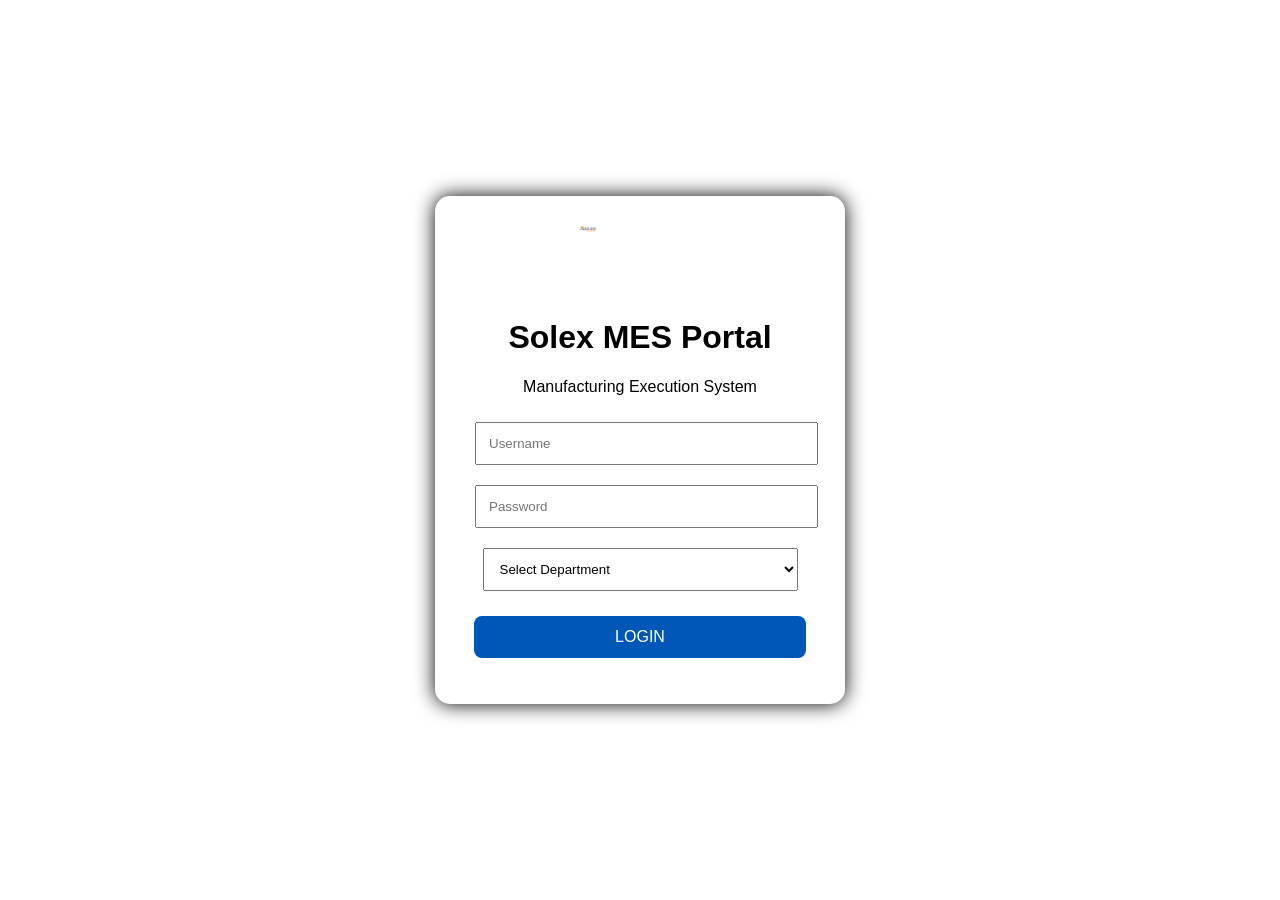
==== dashboard.html @ 54963ea8 "Update dashboard.html" ====
<!DOCTYPE html>
<html lang="en">

<head>
    <meta charset="UTF-8">
    <meta name="viewport" content="width=device-width, initial-scale=1.0">
    <title>Solex MES Dashboard</title>

    <link href="https://cdn.jsdelivr.net/npm/bootstrap@5.3.3/dist/css/bootstrap.min.css" rel="stylesheet">

    <link href="https://cdn.jsdelivr.net/npm/bootstrap-icons@1.11.3/font/bootstrap-icons.css" rel="stylesheet">

    <link rel="stylesheet" href="css/dashboard.css">
</head>

<body>

<div class="wrapper">

    <!-- Sidebar -->

    <div class="sidebar">

        <div class="logo-section">

            <img src="images/logo.png" class="logo">

            <h4>Solex MES</h4>

        </div>

        <ul>

            <li><a href="#"><i class="bi bi-speedometer2"></i> Dashboard</a></li>

            <li><a href="#"><i class="bi bi-bar-chart"></i> Production</a></li>

            <li><a href="#"><i class="bi bi-check-circle"></i> Quality</a></li>

            <li><a href="#"><i class="bi bi-tools"></i> Maintenance</a></li>

            <li><a href="#"><i class="bi bi-cpu"></i> Process</a></li>

            <li><a href="#"><i class="bi bi-file-earmark-bar-graph"></i> Reports</a></li>

            <li><a href="#"><i class="bi bi-gear"></i> Settings</a></li>

        </ul>

    </div>

    <!-- Main -->

    <div class="main">

        <div class="topbar">

            <h2>Solex Manufacturing Execution System</h2>

            <div>

                <span id="dept"></span>

                <button class="btn btn-danger ms-3" onclick="logout()">

                    Logout

                </button>

            </div>

        </div>

        <!-- KPI -->

        <div class="row mt-4">

            <div class="col-md-3">

                <div class="card kpi">

                    <h5>Production</h5>

                    <h2>12,450</h2>

                </div>

            </div>

            <div class="col-md-3">

                <div class="card kpi">

                    <h5>Yield</h5>

                    <h2>98.20%</h2>

                </div>

            </div>

            <div class="col-md-3">

                <div class="card kpi">

                    <h5>Cell Rejection</h5>

                    <h2>0.80%</h2>

                </div>

            </div>

            <div class="col-md-3">

                <div class="card kpi">

                    <h5>OEE</h5>

                    <h2>88.50%</h2>

                </div>

            </div>

        </div>

        <!-- Power BI Dashboard -->

<div class="card mt-4 shadow">

    <div class="card-header bg-primary text-white">

        📊 Power BI Dashboard

    </div>

    <div class="card-body p-0">

        <iframe
            id="powerbiFrame"
            width="100%"
            height="850"
            frameborder="0"
            allowfullscreen>
        </iframe>

    </div>

</div>

    </div>

</div>

<script src="js/dashboard.js"></script>

</body>

</html>
---- css/dashboard.css ----
/* ==========================
   Solex MES Dashboard CSS
========================== */

*{
    margin:0;
    padding:0;
    box-sizing:border-box;
    font-family:Arial, Helvetica, sans-serif;
}

body{
    background:#f4f7fb;
}

.wrapper{
    display:flex;
    min-height:100vh;
}

/* Sidebar */

.sidebar{
    width:260px;
    background:#003366;
    color:#fff;
    position:fixed;
    left:0;
    top:0;
    bottom:0;
    overflow:auto;
}

.logo-section{
    text-align:center;
    padding:25px;
    border-bottom:1px solid rgba(255,255,255,.15);
}

.logo{
    width:120px;
    margin-bottom:10px;
}

.logo-section h4{
    color:#fff;
    margin-top:10px;
}

.sidebar ul{
    list-style:none;
    padding:20px 0;
}

.sidebar ul li{
    margin:6px 0;
}

.sidebar ul li a{
    display:block;
    color:white;
    text-decoration:none;
    padding:15px 25px;
    transition:.3s;
    font-size:16px;
}

.sidebar ul li a:hover{
    background:#0056b3;
    border-left:5px solid #00c3ff;
}

/* Main */

.main{
    margin-left:260px;
    width:calc(100% - 260px);
    padding:25px;
}

/* Topbar */

.topbar{
    background:white;
    border-radius:10px;
    padding:18px 25px;
    display:flex;
    justify-content:space-between;
    align-items:center;
    box-shadow:0 3px 12px rgba(0,0,0,.1);
}

.topbar h2{
    color:#003366;
    margin:0;
}

/* KPI Cards */

.kpi{
    border:none;
    border-radius:12px;
    padding:20px;
    text-align:center;
    box-shadow:0 3px 12px rgba(0,0,0,.12);
    transition:.3s;
}

.kpi:hover{
    transform:translateY(-5px);
}

.kpi h5{
    color:#666;
    margin-bottom:10px;
}

.kpi h2{
    color:#003366;
    font-weight:bold;
}

/* Power BI */

.card{
    border:none;
    border-radius:12px;
}

.card-header{
    font-size:18px;
    font-weight:bold;
}

iframe{
    border:none;
    border-radius:8px;
}

/* Responsive */

@media(max-width:992px){

.sidebar{
    width:220px;
}

.main{
    margin-left:220px;
    width:calc(100% - 220px);
}

}

@media(max-width:768px){

.wrapper{
    display:block;
}

.sidebar{
    position:relative;
    width:100%;
}

.main{
    width:100%;
    margin-left:0;
}

.topbar{
    flex-direction:column;
    gap:15px;
    text-align:center;
}

}
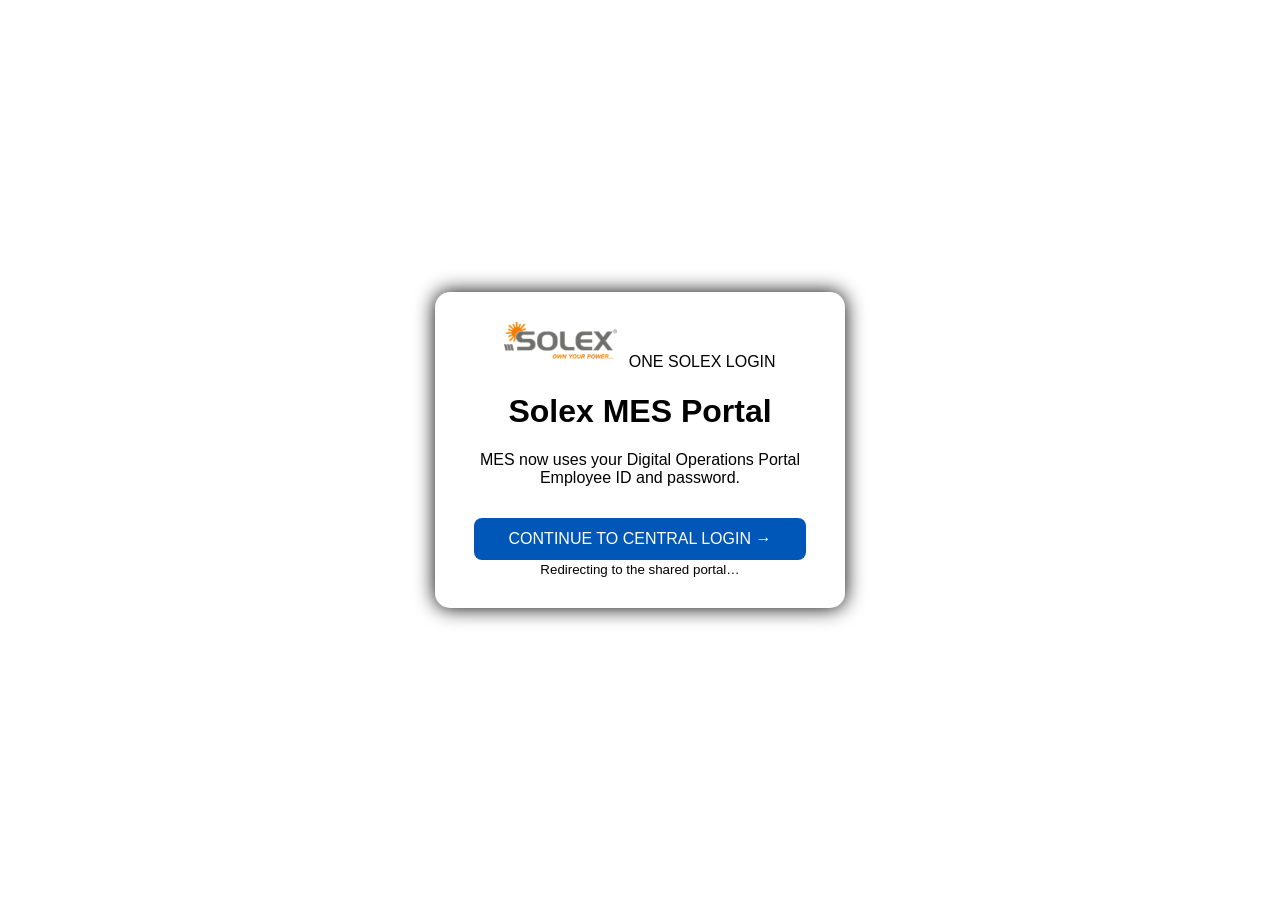
==== commit 3c48ffed: "Add files via upload" ====
--- a/dashboard.html
+++ b/dashboard.html
@@ -1,160 +1,62 @@
-<!DOCTYPE html>
+<!doctype html>
 <html lang="en">
+<head>
+  <meta charset="UTF-8">
+  <meta name="viewport" content="width=device-width, initial-scale=1">
+  <title>Solex MES Dashboard</title>
+  <link href="https://cdn.jsdelivr.net/npm/bootstrap@5.3.3/dist/css/bootstrap.min.css" rel="stylesheet">
+  <link href="https://cdn.jsdelivr.net/npm/bootstrap-icons@1.11.3/font/bootstrap-icons.css" rel="stylesheet">
+  <link rel="stylesheet" href="css/dashboard.css">
+</head>
+<body class="sidebar-collapsed">
+  <div class="wrapper">
+    <aside class="sidebar" id="sidebar">
+      <div class="logo-section">
+        <img src="images/logo.png" class="logo" alt="Solex Energies">
+        <h4>Solex MES</h4>
+        <small>Role-controlled dashboards</small>
+      </div>
+      <ul id="menuList"></ul>
+      <div class="sidebar-access">
+        <span>ACCESS PROFILE</span>
+        <b id="accessProfile">Department</b>
+      </div>
+    </aside>
 
-<head>
-    <meta charset="UTF-8">
-    <meta name="viewport" content="width=device-width, initial-scale=1.0">
-    <title>Solex MES Dashboard</title>
+    <main class="main">
+      <header class="topbar">
+        <button id="menuButton" class="menu-button" type="button" aria-controls="sidebar" aria-expanded="false" aria-label="Open dashboard navigation">☰</button>
+        <div class="title-block">
+          <small>MANUFACTURING EXECUTION SYSTEM</small>
+          <h2 id="dashboardTitle">MES Dashboard</h2>
+        </div>
+        <div class="user-actions">
+          <span id="dept"></span>
+          <button class="logout-button" type="button" onclick="logout()">Logout</button>
+        </div>
+      </header>
 
-    <link href="https://cdn.jsdelivr.net/npm/bootstrap@5.3.3/dist/css/bootstrap.min.css" rel="stylesheet">
+      <div id="accessNotice" class="access-notice" role="status"></div>
 
-    <link href="https://cdn.jsdelivr.net/npm/bootstrap-icons@1.11.3/font/bootstrap-icons.css" rel="stylesheet">
+      <section class="row g-3 mt-1 kpi-row">
+        <div class="col-6 col-xl-3"><article class="card kpi"><h5>Production</h5><h2>12,450</h2><small>Modules today</small></article></div>
+        <div class="col-6 col-xl-3"><article class="card kpi"><h5>Yield</h5><h2>98.20%</h2><small>Current output yield</small></article></div>
+        <div class="col-6 col-xl-3"><article class="card kpi"><h5>Cell Rejection</h5><h2>0.80%</h2><small>Current rejection</small></article></div>
+        <div class="col-6 col-xl-3"><article class="card kpi"><h5>OEE</h5><h2>88.50%</h2><small>Overall equipment effectiveness</small></article></div>
+      </section>
 
-    <link rel="stylesheet" href="css/dashboard.css">
-</head>
-
-<body>
-
-<div class="wrapper">
-
-    <!-- Sidebar -->
-
-    <div class="sidebar">
-
-        <div class="logo-section">
-
-            <img src="images/logo.png" class="logo">
-
-            <h4>Solex MES</h4>
-
+      <section class="card report-card mt-4">
+        <div class="card-header">
+          <div><small>POWER BI</small><b id="reportTitle">Authorised Dashboard</b></div>
+          <span id="liveBadge"><i></i> LIVE</span>
         </div>
-
-        <ul>
-
-            <li><a href="#"><i class="bi bi-speedometer2"></i> Dashboard</a></li>
-
-            <li><a href="#"><i class="bi bi-bar-chart"></i> Production</a></li>
-
-            <li><a href="#"><i class="bi bi-check-circle"></i> Quality</a></li>
-
-            <li><a href="#"><i class="bi bi-tools"></i> Maintenance</a></li>
-
-            <li><a href="#"><i class="bi bi-cpu"></i> Process</a></li>
-
-            <li><a href="#"><i class="bi bi-file-earmark-bar-graph"></i> Reports</a></li>
-
-            <li><a href="#"><i class="bi bi-gear"></i> Settings</a></li>
-
-        </ul>
-
-    </div>
-
-    <!-- Main -->
-
-    <div class="main">
-
-        <div class="topbar">
-
-            <h2>Solex Manufacturing Execution System</h2>
-
-            <div>
-
-                <span id="dept"></span>
-
-                <button class="btn btn-danger ms-3" onclick="logout()">
-
-                    Logout
-
-                </button>
-
-            </div>
-
+        <div class="card-body p-0">
+          <iframe id="powerbiFrame" title="Solex authorised Power BI dashboard" allowfullscreen></iframe>
         </div>
-
-        <!-- KPI -->
-
-        <div class="row mt-4">
-
-            <div class="col-md-3">
-
-                <div class="card kpi">
-
-                    <h5>Production</h5>
-
-                    <h2>12,450</h2>
-
-                </div>
-
-            </div>
-
-            <div class="col-md-3">
-
-                <div class="card kpi">
-
-                    <h5>Yield</h5>
-
-                    <h2>98.20%</h2>
-
-                </div>
-
-            </div>
-
-            <div class="col-md-3">
-
-                <div class="card kpi">
-
-                    <h5>Cell Rejection</h5>
-
-                    <h2>0.80%</h2>
-
-                </div>
-
-            </div>
-
-            <div class="col-md-3">
-
-                <div class="card kpi">
-
-                    <h5>OEE</h5>
-
-                    <h2>88.50%</h2>
-
-                </div>
-
-            </div>
-
-        </div>
-
-        <!-- Power BI Dashboard -->
-
-<div class="card mt-4 shadow">
-
-    <div class="card-header bg-primary text-white">
-
-        📊 Power BI Dashboard
-
-    </div>
-
-    <div class="card-body p-0">
-
-        <iframe
-            id="powerbiFrame"
-            width="100%"
-            height="850"
-            frameborder="0"
-            allowfullscreen>
-        </iframe>
-
-    </div>
-
-</div>
-
-    </div>
-
-</div>
-
-<script src="js/dashboard.js"></script>
-
+      </section>
+    </main>
+  </div>
+  <div id="toast" class="toast-message"></div>
+  <script src="js/dashboard.js"></script>
 </body>
-
 </html>
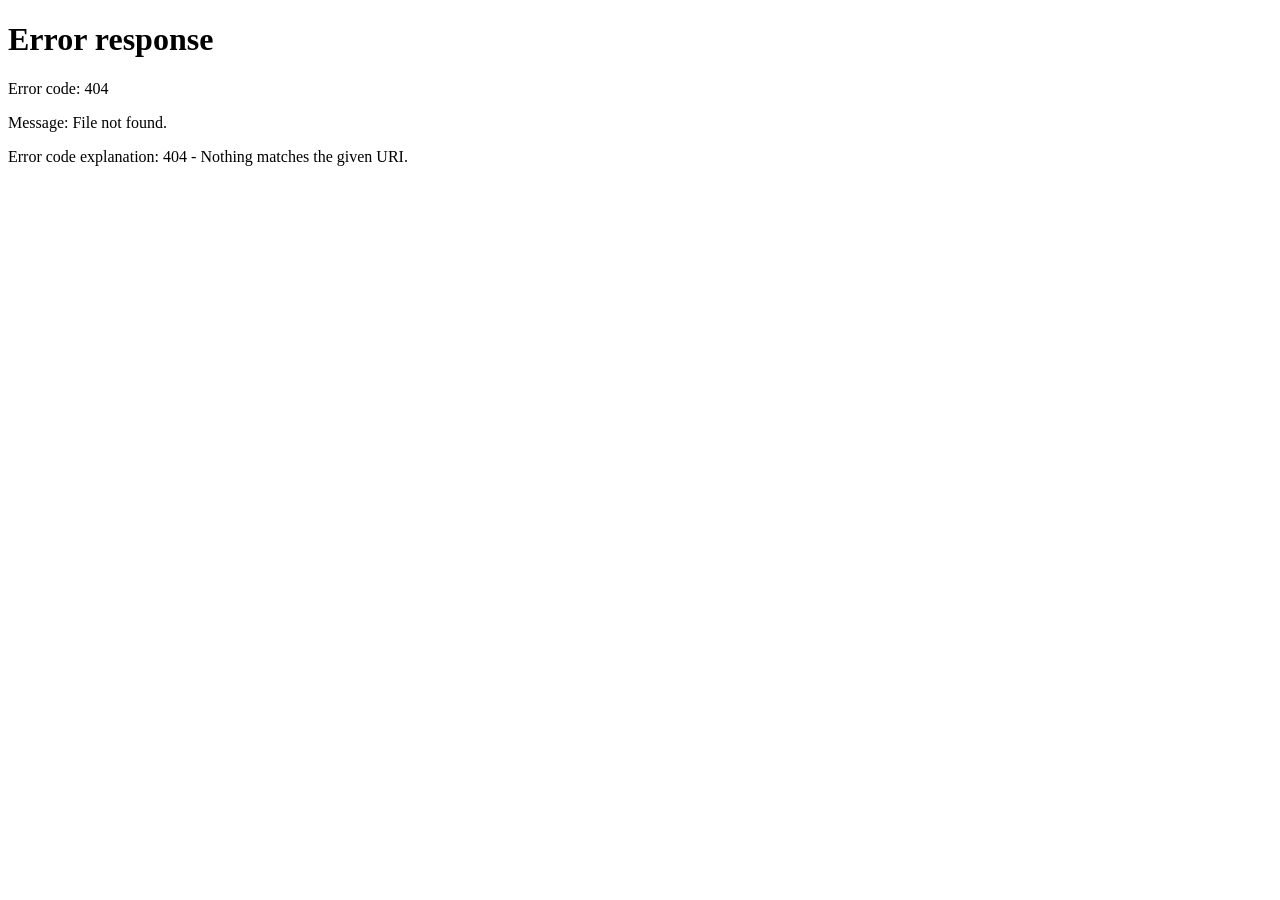
==== commit 29b51495: "Add files via upload" ====
--- a/dashboard.html
+++ b/dashboard.html
@@ -3,7 +3,7 @@
 <head>
   <meta charset="UTF-8">
   <meta name="viewport" content="width=device-width, initial-scale=1">
-  <title>Solex MES Dashboard</title>
+  <title>Solex Manufacturing Analytics</title>
   <link href="https://cdn.jsdelivr.net/npm/bootstrap@5.3.3/dist/css/bootstrap.min.css" rel="stylesheet">
   <link href="https://cdn.jsdelivr.net/npm/bootstrap-icons@1.11.3/font/bootstrap-icons.css" rel="stylesheet">
   <link rel="stylesheet" href="css/dashboard.css">
@@ -13,7 +13,7 @@
     <aside class="sidebar" id="sidebar">
       <div class="logo-section">
         <img src="images/logo.png" class="logo" alt="Solex Energies">
-        <h4>Solex MES</h4>
+        <h4>Solex Analytics</h4>
         <small>Role-controlled dashboards</small>
       </div>
       <ul id="menuList"></ul>
@@ -27,8 +27,8 @@
       <header class="topbar">
         <button id="menuButton" class="menu-button" type="button" aria-controls="sidebar" aria-expanded="false" aria-label="Open dashboard navigation">☰</button>
         <div class="title-block">
-          <small>MANUFACTURING EXECUTION SYSTEM</small>
-          <h2 id="dashboardTitle">MES Dashboard</h2>
+          <small>MANUFACTURING ANALYTICS</small>
+          <h2 id="dashboardTitle">Department Dashboard</h2>
         </div>
         <div class="user-actions">
           <span id="dept"></span>
@@ -51,7 +51,7 @@
           <span id="liveBadge"><i></i> LIVE</span>
         </div>
         <div class="card-body p-0">
-          <iframe id="powerbiFrame" title="Solex authorised Power BI dashboard" allowfullscreen></iframe>
+          <iframe id="powerbiFrame" title="Solex authorised Analytics dashboard" allowfullscreen></iframe>
         </div>
       </section>
     </main>
--- a/css/dashboard.css
+++ b/css/dashboard.css
@@ -1,177 +1,249 @@
-/* ==========================
-   Solex MES Dashboard CSS
-========================== */
-
-*{
-    margin:0;
-    padding:0;
-    box-sizing:border-box;
-    font-family:Arial, Helvetica, sans-serif;
-}
-
-body{
-    background:#f4f7fb;
-}
-
-.wrapper{
-    display:flex;
-    min-height:100vh;
-}
-
-/* Sidebar */
-
-.sidebar{
-    width:260px;
-    background:#003366;
-    color:#fff;
-    position:fixed;
-    left:0;
-    top:0;
-    bottom:0;
-    overflow:auto;
-}
-
-.logo-section{
-    text-align:center;
-    padding:25px;
-    border-bottom:1px solid rgba(255,255,255,.15);
-}
-
-.logo{
-    width:120px;
-    margin-bottom:10px;
-}
-
-.logo-section h4{
-    color:#fff;
-    margin-top:10px;
-}
-
-.sidebar ul{
-    list-style:none;
-    padding:20px 0;
-}
-
-.sidebar ul li{
-    margin:6px 0;
-}
-
-.sidebar ul li a{
-    display:block;
-    color:white;
-    text-decoration:none;
-    padding:15px 25px;
-    transition:.3s;
-    font-size:16px;
-}
-
-.sidebar ul li a:hover{
-    background:#0056b3;
-    border-left:5px solid #00c3ff;
-}
-
-/* Main */
-
-.main{
-    margin-left:260px;
-    width:calc(100% - 260px);
-    padding:25px;
-}
-
-/* Topbar */
-
-.topbar{
-    background:white;
-    border-radius:10px;
-    padding:18px 25px;
-    display:flex;
-    justify-content:space-between;
-    align-items:center;
-    box-shadow:0 3px 12px rgba(0,0,0,.1);
-}
-
-.topbar h2{
-    color:#003366;
-    margin:0;
-}
-
-/* KPI Cards */
-
-.kpi{
-    border:none;
-    border-radius:12px;
-    padding:20px;
-    text-align:center;
-    box-shadow:0 3px 12px rgba(0,0,0,.12);
-    transition:.3s;
-}
-
-.kpi:hover{
-    transform:translateY(-5px);
-}
-
-.kpi h5{
-    color:#666;
-    margin-bottom:10px;
-}
-
-.kpi h2{
-    color:#003366;
-    font-weight:bold;
-}
-
-/* Power BI */
-
-.card{
-    border:none;
-    border-radius:12px;
-}
-
-.card-header{
-    font-size:18px;
-    font-weight:bold;
-}
-
-iframe{
-    border:none;
-    border-radius:8px;
-}
-
-/* Responsive */
-
-@media(max-width:992px){
-
-.sidebar{
-    width:220px;
-}
-
-.main{
-    margin-left:220px;
-    width:calc(100% - 220px);
-}
-
-}
-
-@media(max-width:768px){
-
-.wrapper{
-    display:block;
-}
-
-.sidebar{
-    position:relative;
-    width:100%;
-}
-
-.main{
-    width:100%;
-    margin-left:0;
-}
-
-.topbar{
-    flex-direction:column;
-    gap:15px;
-    text-align:center;
-}
-
-}
+:root {
+  --orange: #f47b20;
+  --charcoal: #292c30;
+  --deep: #1d1f22;
+  --grey: #e5e6e8;
+  --line: #d4d6d9;
+  --ink: #2e3237;
+  --muted: #73787e;
+  --green: #12805c;
+}
+
+* {
+  box-sizing: border-box;
+  font-family: "Segoe UI", Arial, sans-serif;
+}
+
+body {
+  margin: 0;
+  min-height: 100vh;
+  background: linear-gradient(135deg, #f0f1f2, #dcdee1);
+  color: var(--ink);
+}
+
+.wrapper { min-height: 100vh; }
+
+.sidebar {
+  position: fixed;
+  inset: 0 auto 0 0;
+  z-index: 30;
+  width: 270px;
+  overflow: auto;
+  border-right: 4px solid var(--orange);
+  background: linear-gradient(180deg, #232529, #35383d);
+  color: #fff;
+  transition: transform .22s ease;
+}
+
+.logo-section {
+  padding: 25px;
+  border-bottom: 1px solid #ffffff18;
+  text-align: center;
+}
+
+.logo-section .logo {
+  width: 145px;
+  padding: 7px 10px;
+  border-radius: 5px;
+  background: #fff;
+}
+
+.logo-section h4 { margin: 14px 0 3px; }
+.logo-section small { color: #bfc3c7; }
+
+.sidebar ul {
+  margin: 0;
+  padding: 19px 0;
+  list-style: none;
+}
+
+.sidebar li { margin: 4px 0; }
+
+.sidebar a {
+  display: flex;
+  align-items: center;
+  gap: 12px;
+  padding: 15px 22px;
+  border-left: 4px solid transparent;
+  color: #eceeef;
+  text-decoration: none;
+  transition: .18s ease;
+}
+
+.sidebar a:hover,
+.sidebar a.active {
+  border-left-color: #fff;
+  background: var(--orange);
+  color: #fff;
+}
+
+.sidebar-access {
+  position: absolute;
+  right: 20px;
+  bottom: 24px;
+  left: 20px;
+  padding: 13px;
+  border: 1px solid #ffffff1e;
+  border-radius: 7px;
+  background: #ffffff0d;
+}
+
+.sidebar-access span,
+.sidebar-access b { display: block; }
+.sidebar-access span { color: #aeb3b8; font-size: 9px; letter-spacing: 1.5px; }
+.sidebar-access b { margin-top: 5px; font-size: 12px; }
+
+.main {
+  width: calc(100% - 270px);
+  min-height: 100vh;
+  margin-left: 270px;
+  padding: 18px 22px 24px;
+  transition: margin-left .22s ease, width .22s ease;
+}
+
+body.sidebar-collapsed .sidebar { transform: translateX(-100%); }
+body.sidebar-collapsed .main { width: 100%; margin-left: 0; }
+
+.topbar {
+  display: flex;
+  align-items: center;
+  min-height: 76px;
+  padding: 14px 18px;
+  border-top: 4px solid var(--orange);
+  border-radius: 10px;
+  background: #fff;
+  box-shadow: 0 4px 15px #25303b18;
+}
+
+.menu-button {
+  display: grid;
+  flex: 0 0 42px;
+  width: 42px;
+  height: 42px;
+  margin-right: 14px;
+  place-items: center;
+  border: 0;
+  border-radius: 7px;
+  background: #ececed;
+  color: var(--charcoal);
+  font-size: 22px;
+  cursor: pointer;
+}
+
+.menu-button:hover { background: var(--orange); color: #fff; }
+
+.title-block small {
+  color: var(--orange);
+  font-size: 9px;
+  font-weight: 800;
+  letter-spacing: 1.4px;
+}
+
+.title-block h2 { margin: 3px 0 0; color: var(--charcoal); font-size: 22px; }
+
+.user-actions {
+  display: flex;
+  align-items: center;
+  gap: 14px;
+  margin-left: auto;
+}
+
+#dept { color: #62676c; font-size: 12px; font-weight: 650; }
+
+.logout-button {
+  padding: 9px 15px;
+  border: 0;
+  border-radius: 6px;
+  background: #d63c4b;
+  color: #fff;
+  cursor: pointer;
+}
+
+.access-notice {
+  display: none;
+  margin-top: 14px;
+  padding: 11px 15px;
+  border-left: 4px solid var(--orange);
+  border-radius: 5px;
+  background: #fff4e9;
+  color: #754319;
+  font-size: 12px;
+}
+
+.access-notice.visible { display: block; }
+
+.kpi {
+  height: 100%;
+  padding: 18px;
+  border: 0;
+  border-top: 3px solid var(--orange);
+  border-radius: 9px;
+  box-shadow: 0 4px 14px #25303b17;
+}
+
+.kpi h5 { margin: 0; color: var(--muted); font-size: 12px; }
+.kpi h2 { margin: 8px 0 3px; color: var(--charcoal); font-size: 25px; font-weight: 750; }
+.kpi small { color: #969a9e; font-size: 10px; }
+
+.report-card {
+  overflow: hidden;
+  border: 0;
+  border-radius: 10px;
+  box-shadow: 0 5px 18px #25303b1b;
+}
+
+.report-card .card-header {
+  display: flex;
+  align-items: center;
+  min-height: 58px;
+  padding: 10px 17px;
+  background: var(--charcoal);
+  color: #fff;
+}
+
+.report-card .card-header small,
+.report-card .card-header b { display: block; }
+.report-card .card-header small { color: var(--orange); font-size: 9px; font-weight: 800; letter-spacing: 1.5px; }
+.report-card .card-header b { margin-top: 3px; }
+
+#liveBadge { margin-left: auto; color: #fff; font-size: 10px; font-weight: 800; }
+#liveBadge i { display: inline-block; width: 7px; height: 7px; margin-right: 5px; border-radius: 50%; background: #35c488; }
+
+#powerbiFrame {
+  display: block;
+  width: 100%;
+  height: calc(100vh - 290px);
+  min-height: 560px;
+  border: 0;
+  background: #fff;
+}
+
+.toast-message {
+  position: fixed;
+  right: 24px;
+  bottom: 24px;
+  z-index: 100;
+  max-width: 360px;
+  padding: 13px 17px;
+  border-left: 4px solid var(--orange);
+  border-radius: 6px;
+  background: var(--deep);
+  color: #fff;
+  opacity: 0;
+  transform: translateY(80px);
+  transition: .22s ease;
+}
+
+.toast-message.show { opacity: 1; transform: none; }
+
+@media (max-width: 768px) {
+  .sidebar { transform: translateX(-100%); }
+  body:not(.sidebar-collapsed) .sidebar { transform: none; }
+  .main,
+  body:not(.sidebar-collapsed) .main { width: 100%; margin-left: 0; padding: 10px; }
+  .topbar { min-height: 68px; padding: 10px; }
+  .title-block h2 { font-size: 16px; }
+  #dept { display: none; }
+  .logout-button { padding: 8px 10px; }
+  #powerbiFrame { height: calc(100vh - 320px); min-height: 520px; }
+}
